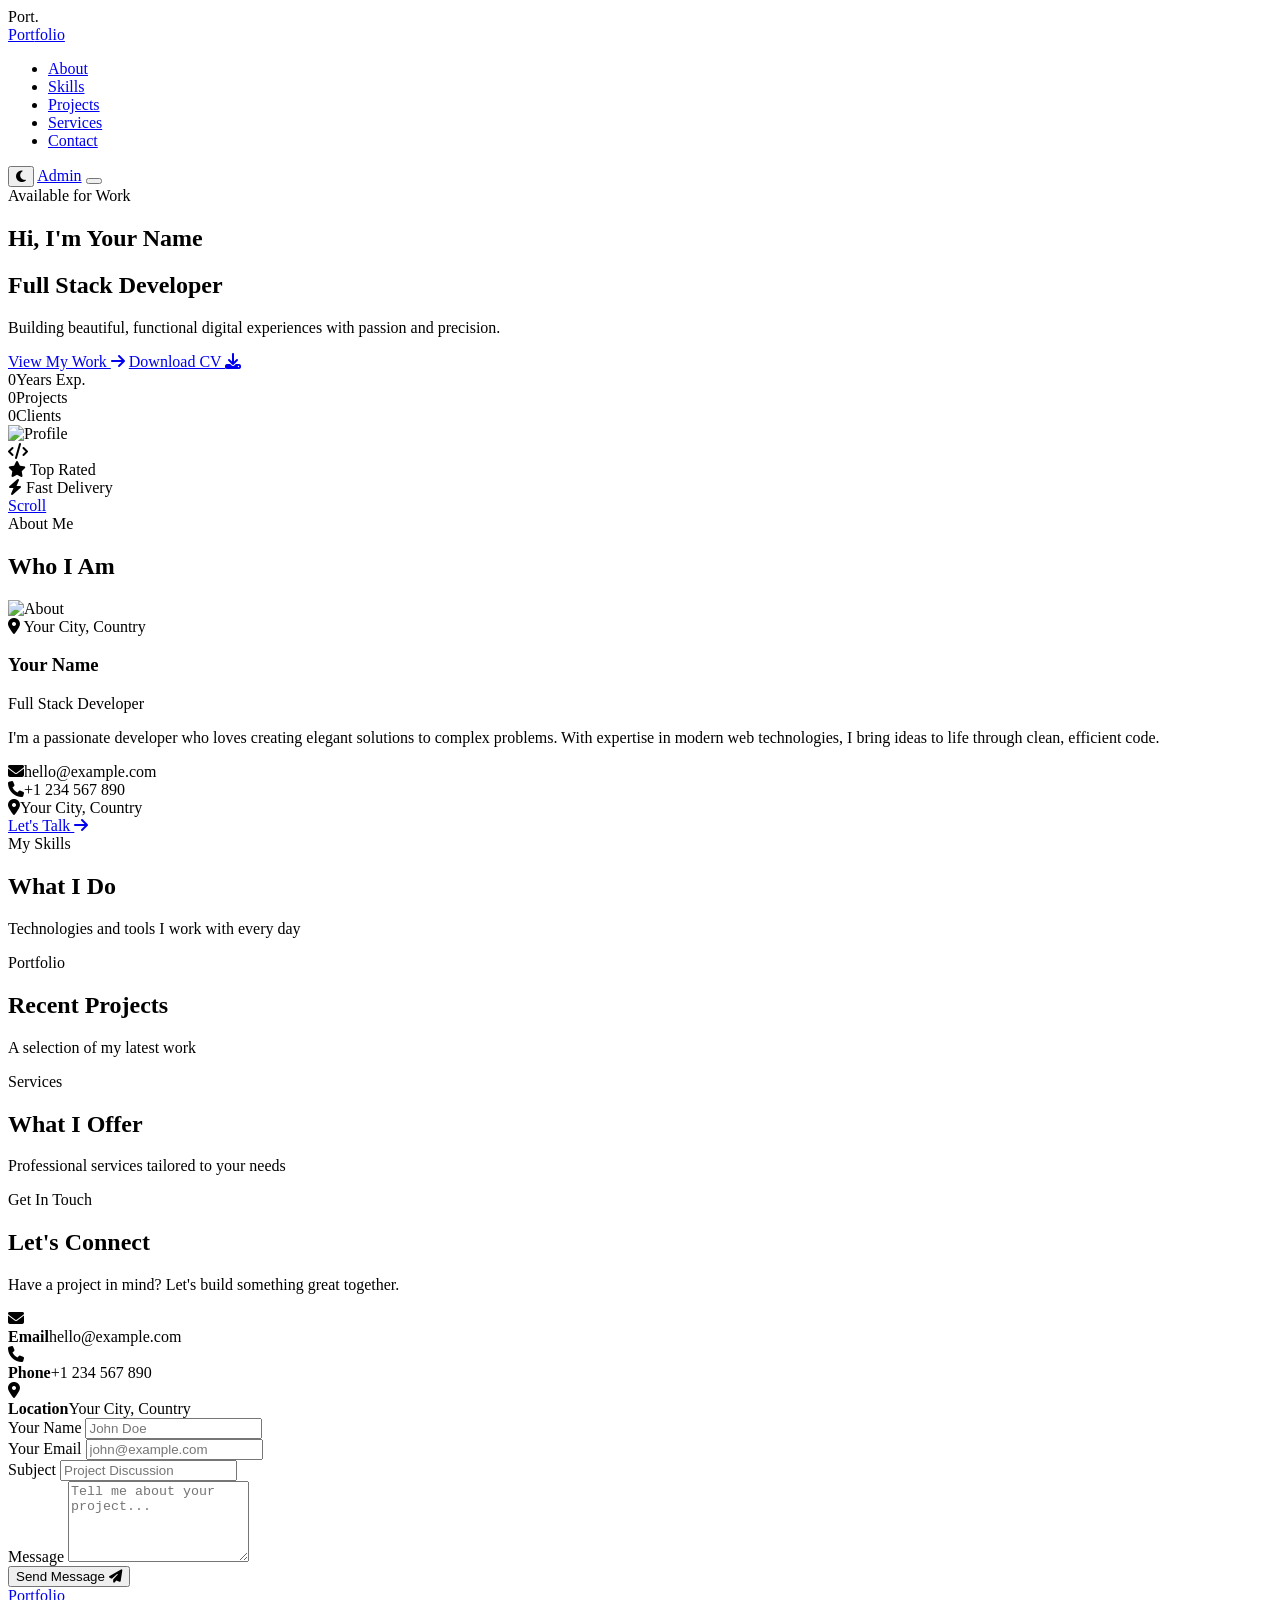
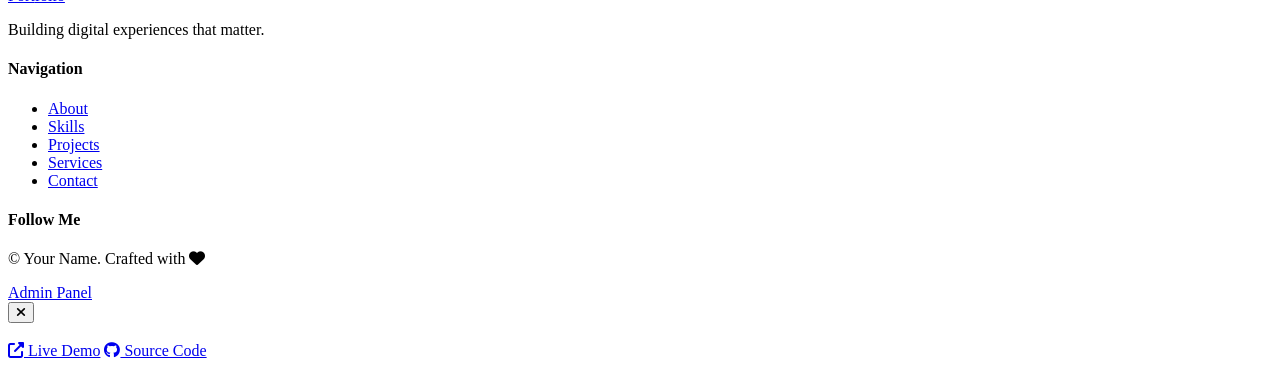
==== index.html @ df8e1bc1 "Add files via upload" ====
<!DOCTYPE html>
<html lang="en" data-theme="light">
<head>
  <meta charset="UTF-8" />
  <meta name="viewport" content="width=device-width, initial-scale=1.0" />
  <title>Portfolio</title>
  <meta name="description" content="Professional portfolio website" />
  <link rel="preconnect" href="https://fonts.googleapis.com" />
  <link rel="preconnect" href="https://fonts.gstatic.com" crossorigin />
  <link href="https://fonts.googleapis.com/css2?family=Cormorant+Garamond:ital,wght@0,300;0,400;0,500;0,600;0,700;1,300;1,400&family=DM+Sans:ital,opsz,wght@0,9..40,300;0,9..40,400;0,9..40,500;0,9..40,600;1,9..40,300&display=swap" rel="stylesheet" />
  <link rel="stylesheet" href="https://cdnjs.cloudflare.com/ajax/libs/font-awesome/6.5.0/css/all.min.css" />
  <link rel="stylesheet" href="assets/css/style.css" />
</head>
<body>

  <!-- LOADER -->
  <div id="loader">
    <div class="loader-inner">
      <div class="loader-logo">Port<span>.</span></div>
      <div class="loader-bar"><div class="loader-fill"></div></div>
    </div>
  </div>

  <!-- NAVBAR -->
  <nav id="navbar">
    <div class="nav-container">
      <a href="#hero" class="nav-logo">Port<span>folio</span></a>
      <ul class="nav-links" id="navLinks">
        <li><a href="#about" class="nav-link">About</a></li>
        <li><a href="#skills" class="nav-link">Skills</a></li>
        <li><a href="#projects" class="nav-link">Projects</a></li>
        <li><a href="#services" class="nav-link">Services</a></li>
        <li><a href="#contact" class="nav-link">Contact</a></li>
      </ul>
      <div class="nav-actions">
        <button id="themeToggle" class="theme-btn" aria-label="Toggle theme">
          <i class="fas fa-moon" id="themeIcon"></i>
        </button>
        <a href="admin/login.html" class="admin-link">Admin</a>
        <button class="nav-toggle" id="navToggle" aria-label="Menu">
          <span></span><span></span><span></span>
        </button>
      </div>
    </div>
  </nav>

  <!-- HERO -->
  <section id="hero">
    <div class="hero-bg">
      <div class="hero-blob blob-1"></div>
      <div class="hero-blob blob-2"></div>
      <div class="hero-grid"></div>
    </div>
    <div class="container">
      <div class="hero-content">
        <div class="hero-badge animate-fade-up">
          <span class="badge-dot"></span>
          <span id="heroRole">Available for Work</span>
        </div>
        <h1 class="hero-title animate-fade-up delay-1">
          Hi, I'm <span class="accent" id="heroName">Your Name</span>
        </h1>
        <h2 class="hero-subtitle animate-fade-up delay-2" id="heroJobTitle">Full Stack Developer</h2>
        <p class="hero-bio animate-fade-up delay-3" id="heroBio">Building beautiful, functional digital experiences with passion and precision.</p>
        <div class="hero-actions animate-fade-up delay-4">
          <a href="#projects" class="btn btn-primary">View My Work <i class="fas fa-arrow-right"></i></a>
          <a href="#" id="downloadCV" class="btn btn-outline">Download CV <i class="fas fa-download"></i></a>
        </div>
        <div class="hero-stats animate-fade-up delay-5">
          <div class="stat"><span class="stat-num" id="statYears">0</span><span class="stat-label">Years Exp.</span></div>
          <div class="stat-divider"></div>
          <div class="stat"><span class="stat-num" id="statProjects">0</span><span class="stat-label">Projects</span></div>
          <div class="stat-divider"></div>
          <div class="stat"><span class="stat-num" id="statClients">0</span><span class="stat-label">Clients</span></div>
        </div>
      </div>
      <div class="hero-visual animate-fade-left delay-2">
        <div class="avatar-wrapper">
          <div class="avatar-ring"></div>
          <img src="assets/img/avatar-placeholder.svg" alt="Profile" id="heroAvatar" class="hero-avatar" />
          <div class="avatar-badge"><i class="fas fa-code"></i></div>
        </div>
        <div class="floating-card card-1"><i class="fas fa-star"></i> Top Rated</div>
        <div class="floating-card card-2"><i class="fas fa-bolt"></i> Fast Delivery</div>
      </div>
    </div>
    <a href="#about" class="scroll-down">
      <span>Scroll</span>
      <div class="scroll-line"><div class="scroll-dot"></div></div>
    </a>
  </section>

  <!-- ABOUT -->
  <section id="about" class="section">
    <div class="container">
      <div class="section-header reveal">
        <span class="section-tag">About Me</span>
        <h2 class="section-title">Who I <span class="accent">Am</span></h2>
      </div>
      <div class="about-grid">
        <div class="about-image reveal">
          <div class="about-img-wrap">
            <img src="assets/img/avatar-placeholder.svg" alt="About" id="aboutAvatar" />
            <div class="about-img-shape"></div>
          </div>
          <div class="about-info-card">
            <i class="fas fa-map-marker-alt"></i>
            <span id="aboutLocation">Your City, Country</span>
          </div>
        </div>
        <div class="about-content reveal delay-1">
          <h3 id="aboutName">Your Name</h3>
          <span class="about-role" id="aboutRole">Full Stack Developer</span>
          <p class="about-text" id="aboutText">I'm a passionate developer who loves creating elegant solutions to complex problems. With expertise in modern web technologies, I bring ideas to life through clean, efficient code.</p>
          <div class="about-details">
            <div class="detail-item"><i class="fas fa-envelope"></i><span id="aboutEmail">hello@example.com</span></div>
            <div class="detail-item"><i class="fas fa-phone"></i><span id="aboutPhone">+1 234 567 890</span></div>
            <div class="detail-item"><i class="fas fa-map-marker-alt"></i><span id="aboutLocationDetail">Your City, Country</span></div>
          </div>
          <div class="about-social" id="aboutSocial"></div>
          <a href="#contact" class="btn btn-primary">Let's Talk <i class="fas fa-arrow-right"></i></a>
        </div>
      </div>
    </div>
  </section>

  <!-- SKILLS -->
  <section id="skills" class="section section-alt">
    <div class="container">
      <div class="section-header reveal">
        <span class="section-tag">My Skills</span>
        <h2 class="section-title">What I <span class="accent">Do</span></h2>
        <p class="section-desc">Technologies and tools I work with every day</p>
      </div>
      <div class="skills-grid" id="skillsGrid">
        <div class="skills-placeholder">
          <div class="skill-skeleton"></div>
          <div class="skill-skeleton"></div>
          <div class="skill-skeleton"></div>
          <div class="skill-skeleton"></div>
        </div>
      </div>
    </div>
  </section>

  <!-- PROJECTS -->
  <section id="projects" class="section">
    <div class="container">
      <div class="section-header reveal">
        <span class="section-tag">Portfolio</span>
        <h2 class="section-title">Recent <span class="accent">Projects</span></h2>
        <p class="section-desc">A selection of my latest work</p>
      </div>
      <div class="projects-grid" id="projectsGrid"></div>
    </div>
  </section>

  <!-- SERVICES -->
  <section id="services" class="section section-alt">
    <div class="container">
      <div class="section-header reveal">
        <span class="section-tag">Services</span>
        <h2 class="section-title">What I <span class="accent">Offer</span></h2>
        <p class="section-desc">Professional services tailored to your needs</p>
      </div>
      <div class="services-grid" id="servicesGrid"></div>
    </div>
  </section>

  <!-- CONTACT -->
  <section id="contact" class="section">
    <div class="container">
      <div class="section-header reveal">
        <span class="section-tag">Get In Touch</span>
        <h2 class="section-title">Let's <span class="accent">Connect</span></h2>
        <p class="section-desc">Have a project in mind? Let's build something great together.</p>
      </div>
      <div class="contact-grid">
        <div class="contact-info reveal">
          <div class="contact-card">
            <i class="fas fa-envelope"></i>
            <div><strong>Email</strong><span id="contactEmail">hello@example.com</span></div>
          </div>
          <div class="contact-card">
            <i class="fas fa-phone"></i>
            <div><strong>Phone</strong><span id="contactPhone">+1 234 567 890</span></div>
          </div>
          <div class="contact-card">
            <i class="fas fa-map-marker-alt"></i>
            <div><strong>Location</strong><span id="contactLocation">Your City, Country</span></div>
          </div>
          <div class="contact-social" id="contactSocial"></div>
        </div>
        <form class="contact-form reveal delay-1" id="contactForm">
          <div class="form-row">
            <div class="form-group">
              <label>Your Name</label>
              <input type="text" id="contactName" name="name" placeholder="John Doe" required />
            </div>
            <div class="form-group">
              <label>Your Email</label>
              <input type="email" id="contactEmailInput" name="email" placeholder="john@example.com" required />
            </div>
          </div>
          <div class="form-group">
            <label>Subject</label>
            <input type="text" id="contactSubject" name="subject" placeholder="Project Discussion" />
          </div>
          <div class="form-group">
            <label>Message</label>
            <textarea id="contactMessage" name="message" rows="5" placeholder="Tell me about your project..." required></textarea>
          </div>
          <button type="submit" class="btn btn-primary btn-full" id="submitBtn">
            Send Message <i class="fas fa-paper-plane"></i>
          </button>
          <div id="formMsg" class="form-message"></div>
        </form>
      </div>
    </div>
  </section>

  <!-- FOOTER -->
  <footer id="footer">
    <div class="container">
      <div class="footer-inner">
        <div class="footer-brand">
          <a href="#hero" class="nav-logo">Port<span>folio</span></a>
          <p id="footerBio">Building digital experiences that matter.</p>
        </div>
        <div class="footer-links">
          <h4>Navigation</h4>
          <ul>
            <li><a href="#about">About</a></li>
            <li><a href="#skills">Skills</a></li>
            <li><a href="#projects">Projects</a></li>
            <li><a href="#services">Services</a></li>
            <li><a href="#contact">Contact</a></li>
          </ul>
        </div>
        <div class="footer-social">
          <h4>Follow Me</h4>
          <div class="social-icons" id="footerSocial"></div>
        </div>
      </div>
      <div class="footer-bottom">
        <p>&copy; <span id="footerYear"></span> <span id="footerName">Your Name</span>. Crafted with <i class="fas fa-heart"></i></p>
        <a href="admin/login.html" class="footer-admin-link">Admin Panel</a>
      </div>
    </div>
  </footer>

  <!-- Project Modal -->
  <div id="projectModal" class="modal" role="dialog" aria-modal="true">
    <div class="modal-backdrop" id="modalBackdrop"></div>
    <div class="modal-content">
      <button class="modal-close" id="modalClose"><i class="fas fa-times"></i></button>
      <img id="modalImg" src="" alt="" />
      <div class="modal-body">
        <div class="modal-tags" id="modalTags"></div>
        <h3 id="modalTitle"></h3>
        <p id="modalDesc"></p>
        <div class="modal-actions">
          <a href="#" id="modalLive" class="btn btn-primary" target="_blank" rel="noopener"><i class="fas fa-external-link-alt"></i> Live Demo</a>
          <a href="#" id="modalGithub" class="btn btn-outline" target="_blank" rel="noopener"><i class="fab fa-github"></i> Source Code</a>
        </div>
      </div>
    </div>
  </div>

  <div id="toast" class="toast"></div>

  <script src="assets/js/config.js"></script>
  <script src="assets/js/main.js"></script>
</body>
</html>
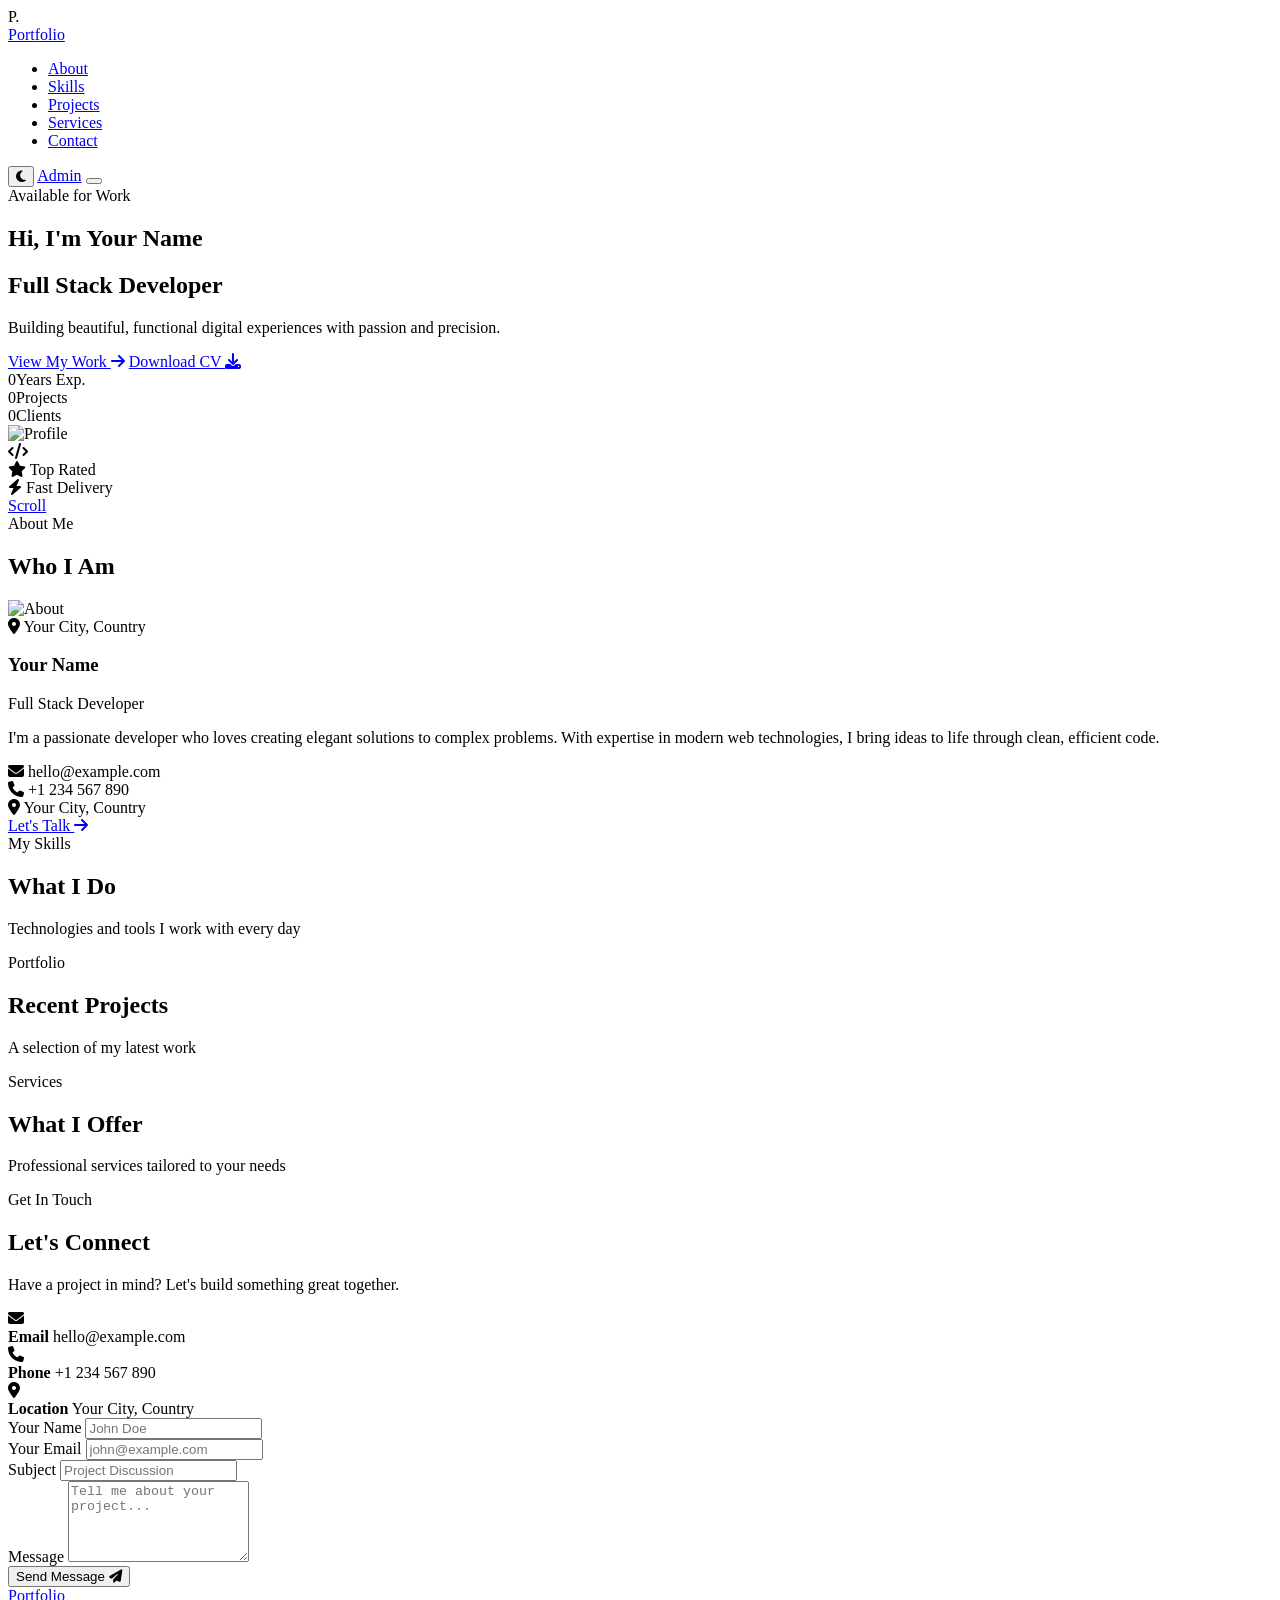
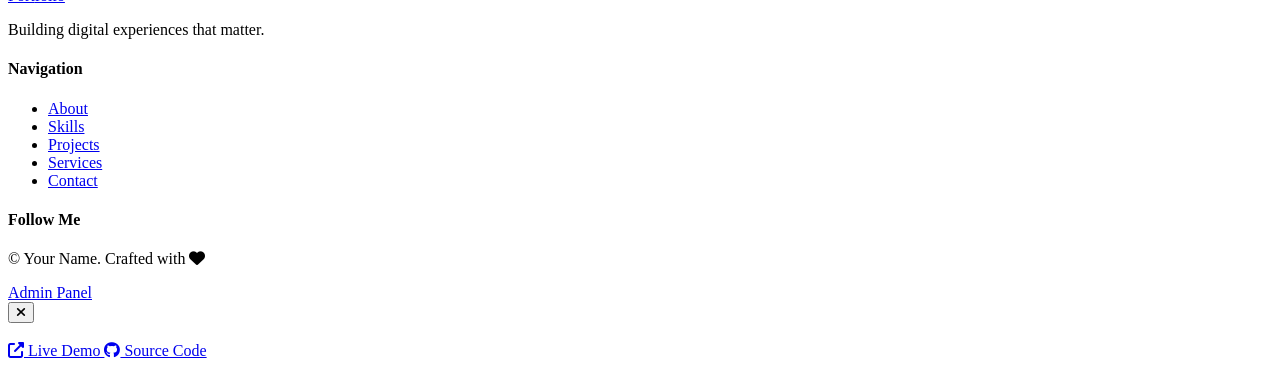
==== commit 4faa6957: "Add files via upload" ====
--- a/index.html
+++ b/index.html
@@ -5,23 +5,29 @@
   <meta name="viewport" content="width=device-width, initial-scale=1.0" />
   <title>Portfolio</title>
   <meta name="description" content="Professional portfolio website" />
+
+  <!-- Fonts -->
   <link rel="preconnect" href="https://fonts.googleapis.com" />
   <link rel="preconnect" href="https://fonts.gstatic.com" crossorigin />
-  <link href="https://fonts.googleapis.com/css2?family=Cormorant+Garamond:ital,wght@0,300;0,400;0,500;0,600;0,700;1,300;1,400&family=DM+Sans:ital,opsz,wght@0,9..40,300;0,9..40,400;0,9..40,500;0,9..40,600;1,9..40,300&display=swap" rel="stylesheet" />
+  <link href="https://fonts.googleapis.com/css2?family=Poppins:wght@300;400;500;600;700;800;900&family=Nunito:wght@300;400;600;700;800&display=swap" rel="stylesheet" />
+
+  <!-- Icons -->
   <link rel="stylesheet" href="https://cdnjs.cloudflare.com/ajax/libs/font-awesome/6.5.0/css/all.min.css" />
+
+  <!-- Main CSS -->
   <link rel="stylesheet" href="assets/css/style.css" />
 </head>
 <body>
 
-  <!-- LOADER -->
+  <!-- ===== LOADER ===== -->
   <div id="loader">
     <div class="loader-inner">
-      <div class="loader-logo">Port<span>.</span></div>
+      <div class="loader-logo">P<span>.</span></div>
       <div class="loader-bar"><div class="loader-fill"></div></div>
     </div>
   </div>
 
-  <!-- NAVBAR -->
+  <!-- ===== NAVBAR ===== -->
   <nav id="navbar">
     <div class="nav-container">
       <a href="#hero" class="nav-logo">Port<span>folio</span></a>
@@ -44,7 +50,7 @@
     </div>
   </nav>
 
-  <!-- HERO -->
+  <!-- ===== HERO ===== -->
   <section id="hero">
     <div class="hero-bg">
       <div class="hero-blob blob-1"></div>
@@ -77,11 +83,18 @@
       <div class="hero-visual animate-fade-left delay-2">
         <div class="avatar-wrapper">
           <div class="avatar-ring"></div>
+          <div class="avatar-ring ring-2"></div>
           <img src="assets/img/avatar-placeholder.svg" alt="Profile" id="heroAvatar" class="hero-avatar" />
-          <div class="avatar-badge"><i class="fas fa-code"></i></div>
-        </div>
-        <div class="floating-card card-1"><i class="fas fa-star"></i> Top Rated</div>
-        <div class="floating-card card-2"><i class="fas fa-bolt"></i> Fast Delivery</div>
+          <div class="avatar-badge">
+            <i class="fas fa-code"></i>
+          </div>
+        </div>
+        <div class="floating-card card-1">
+          <i class="fas fa-star"></i> Top Rated
+        </div>
+        <div class="floating-card card-2">
+          <i class="fas fa-bolt"></i> Fast Delivery
+        </div>
       </div>
     </div>
     <a href="#about" class="scroll-down">
@@ -90,7 +103,7 @@
     </a>
   </section>
 
-  <!-- ABOUT -->
+  <!-- ===== ABOUT ===== -->
   <section id="about" class="section">
     <div class="container">
       <div class="section-header reveal">
@@ -110,12 +123,21 @@
         </div>
         <div class="about-content reveal delay-1">
           <h3 id="aboutName">Your Name</h3>
-          <span class="about-role" id="aboutRole">Full Stack Developer</span>
+          <p class="about-role" id="aboutRole">Full Stack Developer</p>
           <p class="about-text" id="aboutText">I'm a passionate developer who loves creating elegant solutions to complex problems. With expertise in modern web technologies, I bring ideas to life through clean, efficient code.</p>
           <div class="about-details">
-            <div class="detail-item"><i class="fas fa-envelope"></i><span id="aboutEmail">hello@example.com</span></div>
-            <div class="detail-item"><i class="fas fa-phone"></i><span id="aboutPhone">+1 234 567 890</span></div>
-            <div class="detail-item"><i class="fas fa-map-marker-alt"></i><span id="aboutLocationDetail">Your City, Country</span></div>
+            <div class="detail-item">
+              <i class="fas fa-envelope"></i>
+              <span id="aboutEmail">hello@example.com</span>
+            </div>
+            <div class="detail-item">
+              <i class="fas fa-phone"></i>
+              <span id="aboutPhone">+1 234 567 890</span>
+            </div>
+            <div class="detail-item">
+              <i class="fas fa-map-marker-alt"></i>
+              <span id="aboutLocationDetail">Your City, Country</span>
+            </div>
           </div>
           <div class="about-social" id="aboutSocial"></div>
           <a href="#contact" class="btn btn-primary">Let's Talk <i class="fas fa-arrow-right"></i></a>
@@ -124,7 +146,7 @@
     </div>
   </section>
 
-  <!-- SKILLS -->
+  <!-- ===== SKILLS ===== -->
   <section id="skills" class="section section-alt">
     <div class="container">
       <div class="section-header reveal">
@@ -133,17 +155,18 @@
         <p class="section-desc">Technologies and tools I work with every day</p>
       </div>
       <div class="skills-grid" id="skillsGrid">
+        <!-- Skills loaded dynamically -->
         <div class="skills-placeholder">
-          <div class="skill-skeleton"></div>
-          <div class="skill-skeleton"></div>
-          <div class="skill-skeleton"></div>
-          <div class="skill-skeleton"></div>
-        </div>
-      </div>
-    </div>
-  </section>
-
-  <!-- PROJECTS -->
+          <div class="skill-skeleton" style="--w:85%"></div>
+          <div class="skill-skeleton" style="--w:70%"></div>
+          <div class="skill-skeleton" style="--w:90%"></div>
+          <div class="skill-skeleton" style="--w:65%"></div>
+        </div>
+      </div>
+    </div>
+  </section>
+
+  <!-- ===== PROJECTS ===== -->
   <section id="projects" class="section">
     <div class="container">
       <div class="section-header reveal">
@@ -151,11 +174,13 @@
         <h2 class="section-title">Recent <span class="accent">Projects</span></h2>
         <p class="section-desc">A selection of my latest work</p>
       </div>
-      <div class="projects-grid" id="projectsGrid"></div>
-    </div>
-  </section>
-
-  <!-- SERVICES -->
+      <div class="projects-grid" id="projectsGrid">
+        <!-- Projects loaded dynamically -->
+      </div>
+    </div>
+  </section>
+
+  <!-- ===== SERVICES ===== -->
   <section id="services" class="section section-alt">
     <div class="container">
       <div class="section-header reveal">
@@ -163,11 +188,13 @@
         <h2 class="section-title">What I <span class="accent">Offer</span></h2>
         <p class="section-desc">Professional services tailored to your needs</p>
       </div>
-      <div class="services-grid" id="servicesGrid"></div>
-    </div>
-  </section>
-
-  <!-- CONTACT -->
+      <div class="services-grid" id="servicesGrid">
+        <!-- Services loaded dynamically -->
+      </div>
+    </div>
+  </section>
+
+  <!-- ===== CONTACT ===== -->
   <section id="contact" class="section">
     <div class="container">
       <div class="section-header reveal">
@@ -179,15 +206,24 @@
         <div class="contact-info reveal">
           <div class="contact-card">
             <i class="fas fa-envelope"></i>
-            <div><strong>Email</strong><span id="contactEmail">hello@example.com</span></div>
+            <div>
+              <strong>Email</strong>
+              <span id="contactEmail">hello@example.com</span>
+            </div>
           </div>
           <div class="contact-card">
             <i class="fas fa-phone"></i>
-            <div><strong>Phone</strong><span id="contactPhone">+1 234 567 890</span></div>
+            <div>
+              <strong>Phone</strong>
+              <span id="contactPhone">+1 234 567 890</span>
+            </div>
           </div>
           <div class="contact-card">
             <i class="fas fa-map-marker-alt"></i>
-            <div><strong>Location</strong><span id="contactLocation">Your City, Country</span></div>
+            <div>
+              <strong>Location</strong>
+              <span id="contactLocation">Your City, Country</span>
+            </div>
           </div>
           <div class="contact-social" id="contactSocial"></div>
         </div>
@@ -219,7 +255,7 @@
     </div>
   </section>
 
-  <!-- FOOTER -->
+  <!-- ===== FOOTER ===== -->
   <footer id="footer">
     <div class="container">
       <div class="footer-inner">
@@ -260,15 +296,21 @@
         <h3 id="modalTitle"></h3>
         <p id="modalDesc"></p>
         <div class="modal-actions">
-          <a href="#" id="modalLive" class="btn btn-primary" target="_blank" rel="noopener"><i class="fas fa-external-link-alt"></i> Live Demo</a>
-          <a href="#" id="modalGithub" class="btn btn-outline" target="_blank" rel="noopener"><i class="fab fa-github"></i> Source Code</a>
+          <a href="#" id="modalLive" class="btn btn-primary" target="_blank" rel="noopener">
+            <i class="fas fa-external-link-alt"></i> Live Demo
+          </a>
+          <a href="#" id="modalGithub" class="btn btn-outline" target="_blank" rel="noopener">
+            <i class="fab fa-github"></i> Source Code
+          </a>
         </div>
       </div>
     </div>
   </div>
 
+  <!-- Toast Notification -->
   <div id="toast" class="toast"></div>
 
+  <!-- Scripts -->
   <script src="assets/js/config.js"></script>
   <script src="assets/js/main.js"></script>
 </body>
